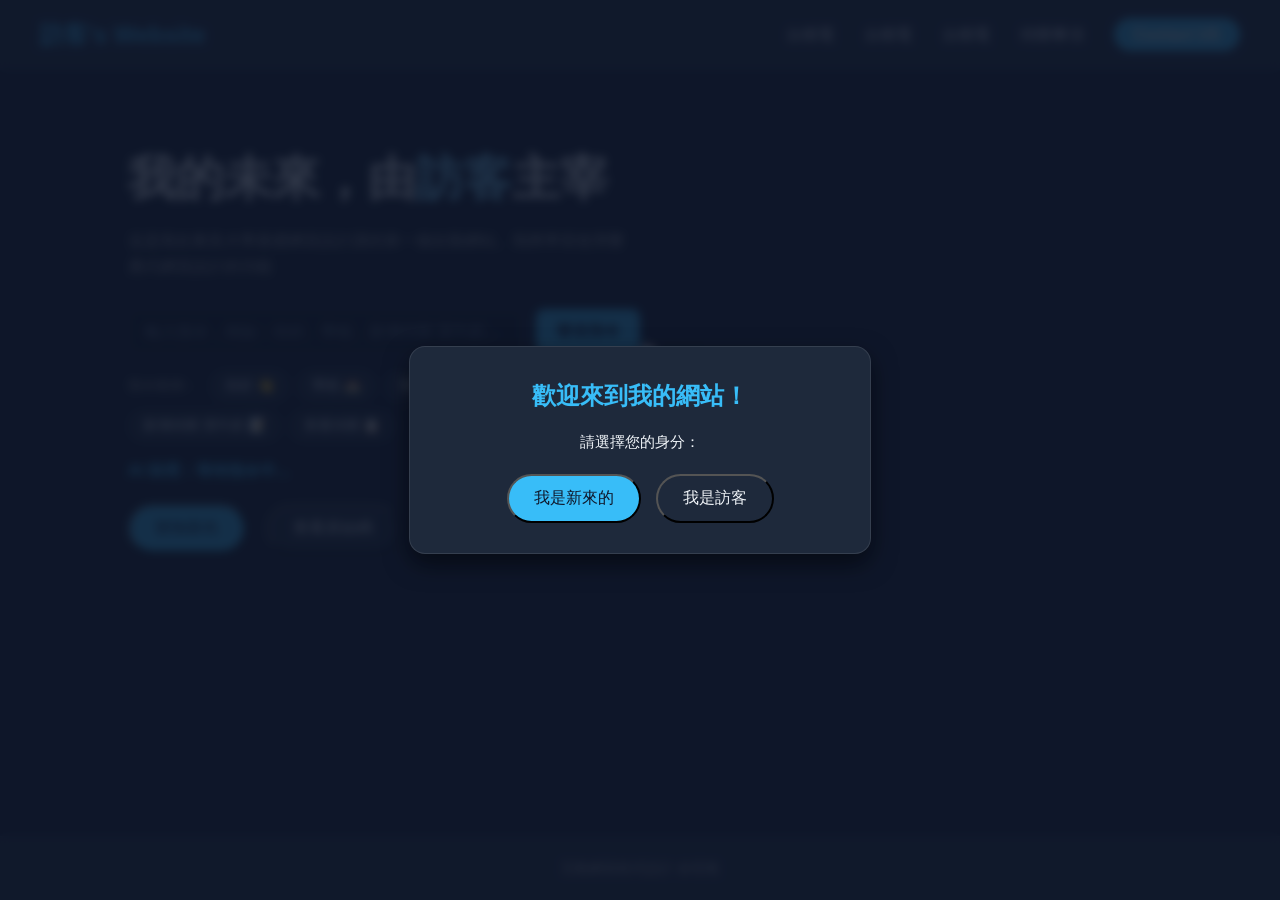
==== index.html @ 687beb58 "init commit" ====
<!DOCTYPE html>
<html lang="zh-TW" class="theme-sky">

<head>
    <meta charset="UTF-8">
    <meta name="viewport" content="width=device-width, initial-scale=1.0">
    <title>響應式網頁設計佈局練習</title>
    <link rel="stylesheet" href="style.css">
</head>

<body>
    <nav class="navbar">
        <div class="navbar-container">
            <div class="logo" id="main_logo">載入中...</div>
            <div>
                <button type="button" class="menu-btn" id="menu-btn" aria-label="開啟選單" aria-expanded="false" aria-controls="nav-link">
                    <span class="menu-btn-bar"></span>
                    <span class="menu-btn-bar"></span>
                    <span class="menu-btn-bar"></span>
                </button>
                <ul class="nav-link" id="nav-link">
                    <li><a href='#'>台積電</a></li>
                    <li><a href='#'>台積電</a></li>
                    <li><a href='#'>台積電</a></li>
                    <li><a href='./todo/index.html'>待辦事項</a></li>
                    <li><a href='#' class="btn-chat">Contact US</a></li>
                </ul>
            </div>
        </div>
    </nav>

    <header class="hero">
        <div class="hero-content">
            <h1 id="hero-title">我的未來，由<span class="highlight">余瑄瑤</span>主宰</h1>
            <p>這是我在東吳大學基礎網頁設計課的第一個自製網站。我將學習使用響應式網頁設計的功能</p>

            <div class="command-row">
                <input class="command-input" id="command-input" type="text" placeholder="輸入指令，例如：你好、學校、新增待辦 買牛奶...">
                <button class="send-prompt" id="send-prompt" type="button">發送指令</button>
            </div>
            <div class="command-examples" id="command-examples">
                <span class="example-title">指令範例：</span>
                <button type="button" class="example-tag" data-cmd="你好">你好 👋</button>
                <button type="button" class="example-tag" data-cmd="學校">學校 🏫</button>
                <button type="button" class="example-tag" data-cmd="變換顏色">變換顏色 🎨</button>
                <button type="button" class="example-tag" data-cmd="新增待辦 買牛奶">新增待辦 買牛奶 📝</button>
                <button type="button" class="example-tag" data-cmd="查看待辦">查看待辦 📋</button>
            </div>
            <p class="command-status" id="command-status">AI 助理：等待指令中...</p>

            <div class="hero-buttons">
                <button class="btn-primary" id="change-color-btn">變換顏色</button>
                <button class="btn-secondary">查看原始碼</button>
            </div>
        </div>
        <div class="hero-image">
            <img src="https://images.unsplash.com/photo-1677442136019-21780ecad995">
        </div>
    </header>

    <footer class="footer">
        <div class="footer-container">
            <p>互動網頁程式設計 余瑄瑤</p>
        </div>
    </footer>

    <!-- 歡迎彈窗 -->
    <div id="welcome-modal" class="modal-overlay" style="display: none;">
        <div class="modal-content">
            <h2>歡迎來到我的網站！</h2>
            <p>請選擇您的身分：</p>
            <div class="modal-choices" id="modal-choices">
                <button type="button" class="btn-primary" id="btn-newcomer">我是新來的</button>
                <button type="button" class="btn-secondary" id="btn-visitor">我是訪客</button>
            </div>
            
            <!-- 輸入名字區域，預設隱藏 -->
            <div id="name-input-section" class="name-input-section" style="display: none;">
                <p>請告訴我您的名字，為您生成專屬頭像：</p>
                <div class="command-row">
                    <input type="text" id="visitor-name-input" placeholder="輸入名字..." class="command-input">
                    <button type="button" class="send-prompt" id="btn-submit-name">確定</button>
                </div>
                <div class="name-examples" id="name-examples">
                    <span class="example-title">例如：</span>
                    <button type="button" class="example-tag name-tag" data-name="大帥哥">大帥哥 😎</button>
                    <button type="button" class="example-tag name-tag" data-name="大美女">大美女 🥰</button>
                </div>
            </div>
        </div>
    </div>

    <script src="./java.js"></script>
</body>

</html>
---- style.css ----
* {
    margin: 0;
    padding: 0;
}

:root {
    --bg-color: #0f172a;
    --surface-color: #1e293b;
    --input-bg: #0b1220;
    --accent-color: #38bdf8;
    --accent-hover: #7dd3fc;
    --accent-active: #0ea5e9;
    --text-color: #f1f5f9;
    --text-secondary: darkgray;
}

.theme-sky {
    --bg-color: #0f172a;
    --surface-color: #1e293b;
    --input-bg: #0b1220;
    --accent-color: #38bdf8;
    --accent-hover: #7dd3fc;
    --accent-active: #0ea5e9;
}

.theme-indigo {
    --bg-color: #1e1b4b;
    --surface-color: #312e81;
    --input-bg: #1e1a3c;
    --accent-color: #a78bfa;
    --accent-hover: #c4b5fd;
    --accent-active: #7c3aed;
}

.theme-green {
    --bg-color: #052e16;
    --surface-color: #14532d;
    --input-bg: #042713;
    --accent-color: #4ade80;
    --accent-hover: #86efac;
    --accent-active: #16a34a;
}

.theme-red {
    --bg-color: #450a0a;
    --surface-color: #7f1d1d;
    --input-bg: #3a0808;
    --accent-color: #f87171;
    --accent-hover: #fca5a5;
    --accent-active: #dc2626;
}

body {
    font-family: 'Noto Sans TC', sans-serif;
    line-height: 1.6;
    background-color: var(--bg-color);
    color: var(--text-color);
    transition: background-color 0.3s;
    display: flex;
    flex-direction: column;
    min-height: 100vh;
}

.navbar {
    background-color: var(--surface-color);
    position: sticky;
    top: 0;
    z-index: 100;
}

.navbar-container {
    max-width: 1200px;
    margin: 0 auto;
    padding: 1em 2em;
    display: flex;
    justify-content: space-between;
    align-items: center;
}

.logo {
    font-size: 1.5rem;
    font-weight: bold;
    color: var(--accent-color);
}

.menu-btn {
    display: none;
    flex-direction: column;
    justify-content: center;
    align-items: center;
    gap: 6px;
    width: 32px;
    height: 32px;
    padding: 0;
    background: none;
    border: none;
}

.menu-btn-bar {
    width: 24px;
    height: 2px;
    background-color: var(--text-color);
    border-radius: 2px;
    transition: transform 0.3s ease, opacity 0.3s ease;
}

.menu-btn.is-open .menu-btn-bar:nth-child(1) {
    transform: translateY(8px) rotate(45deg);
}

.menu-btn.is-open .menu-btn-bar:nth-child(2) {
    opacity: 0;
}

.menu-btn.is-open .menu-btn-bar:nth-child(3) {
    transform: translateY(-8px) rotate(-45deg);
}

.nav-link {
    display: flex;
    list-style: none;
    gap: 30px;
}

.nav-link a {
    text-decoration: none;
    color: var(--text-color);
    transition: 0.3s;
}

.nav-link a:hover {
    color: var(--accent-color);
}

.btn-chat {
    background-color: var(--accent-color);
    color: var(--bg-color);
    padding: 8px 20px;
    border-radius: 20px;
    font-weight: bold;
}

.hero {
    display: flex;
    align-items: center;
    justify-content: space-between;
    padding: 80px 10%;
}

.hero-content {
    flex: 1
}

.hero-content h1 {
    font-size: 3rem;
    margin-bottom: 20px;
    line-height: 1.2;
}

.highlight {
    color: var(--accent-hover);
}

.hero-content p {
    font-size: 1rem;
    color: var(--text-secondary);
    margin-bottom: 30px;
    line-height: 1.6;
    max-width: 500px;
}

.hero-buttons {
    display: flex;
    gap: 20px;
}

button {
    padding: 12px 25px;
    font-size: 1rem;
    border-radius: 50px;
    cursor: pointer;
    transition: 0.3s;
}

.btn-primary {
    background-color: var(--accent-color);
    color: var(--bg-color);
    transition: background-color 0.3s;
}

.btn-secondary {
    background-color: var(--surface-color);
    color: var(--text-color);
}

/* button:hover {
    opacity: 0.5;
} */

.hero-image {
    flex: 1;
    display: flex;
}

.hero-image img {
    max-width: 100%;
    border-radius: 20px;
    box-shadow: 0 20px 50px rgba(0, 0, 0, 0.5);
}

.command-row {
    display: flex;
    align-items: stretch;
    gap: 12px;
    margin-bottom: 16px;
    max-width: 520px;
}

.command-input {
    flex: 1;
    padding: 12px 16px;
    font-size: 1rem;
    color: var(--text-color);
    background-color: var(--input-bg);
    border: 1px solid #334155;
    border-radius: 8px;
    outline: none;
}

.command-input::placeholder {
    color: #64748b;
}

.command-input:focus {
    border-color: var(--accent-color);
}

.command-examples {
    display: flex;
    flex-wrap: wrap;
    align-items: center;
    gap: 8px;
    margin-bottom: 16px;
    max-width: 520px;
}

.example-title {
    font-size: 0.85rem;
    color: var(--text-secondary);
    margin-right: 4px;
}

.example-tag {
    background-color: var(--surface-color);
    color: var(--text-color);
    border: 1px solid rgba(255, 255, 255, 0.1);
    border-radius: 20px;
    padding: 6px 14px;
    font-size: 0.85rem;
    cursor: pointer;
    transition: all 0.25s cubic-bezier(0.4, 0, 0.2, 1);
    outline: none;
}

.example-tag:hover {
    background-color: var(--accent-color);
    color: var(--bg-color);
    border-color: var(--accent-color);
    transform: translateY(-2px);
    box-shadow: 0 4px 12px rgba(0, 0, 0, 0.15);
}

.example-tag:active {
    transform: translateY(0);
}

.hero-content .command-status {
    color: var(--accent-color);
    font-weight: bold;
    margin-bottom: 20px;
}

.send-prompt {
    background-color: var(--accent-color);
    color: var(--bg-color);
    padding: 12px 20px;
    font-size: 1rem;
    font-weight: bold;
    border-radius: 8px;
    text-align: center;
    border: none;
    outline: none;
    white-space: nowrap;
    transition: background-color 0.2s, transform 0.1s;
}

.send-prompt:hover {
    background-color: var(--accent-hover);
}

.send-prompt:active {
    background-color: var(--accent-active);
    transform: scale(0.97);
}

@media (max-width: 800px) {
    .menu-btn {
        display: flex;
    }

    .nav-link {
        display: none;
        position: absolute;
        top: 100%;
        left: 0;
        right: 0;
        flex-direction: column;
        gap: 0;
        background-color: var(--surface-color);
        padding: 10px 2em 24px;
        z-index: 20;
    }

    .nav-link.open {
        display: flex;
    }

    .nav-link li {
        width: 100%;
        text-align: center;
        border-top: 1px solid rgba(241, 245, 249, 0.08);
    }

    .nav-link li:first-child {
        border-top: none;
    }

    .nav-link li a {
        display: block;
        padding: 14px 0;
    }

    .nav-link li .btn-chat {
        display: inline-block;
        margin-top: 12px;
    }

    .hero {
        flex-direction: column;
        text-align: center;
        padding: 40px 5%;
    }

    .hero-content h1 {
        font-size: 2rem;
    }

    .hero-buttons {
        justify-content: center;
    }

    .command-row {
        max-width: 100%;
        width: 100%;
    }

    .command-examples {
        max-width: 100%;
        width: 100%;
        justify-content: center;
    }

    .hero-image {
        margin-top: 40px;
    }
}

/* ==========================================================================
   歡迎彈窗與頭像樣式 (Welcome Modal & Avatar Styles)
   ========================================================================== */
.modal-overlay {
    position: fixed;
    top: 0;
    left: 0;
    width: 100%;
    height: 100%;
    background-color: rgba(15, 23, 42, 0.85); /* 半透明背景 */
    display: flex;
    justify-content: center;
    align-items: center;
    z-index: 1000;
    backdrop-filter: blur(5px);
}

.modal-content {
    background-color: var(--surface-color);
    padding: 30px;
    border-radius: 16px;
    max-width: 400px;
    width: 90%;
    text-align: center;
    box-shadow: 0 10px 25px rgba(0, 0, 0, 0.5);
    border: 1px solid rgba(255, 255, 255, 0.1);
}

.modal-content h2 {
    margin-bottom: 15px;
    color: var(--accent-color);
}

.modal-content p {
    margin-bottom: 20px;
    color: var(--text-color);
    font-size: 0.95rem;
}

.modal-choices {
    display: flex;
    justify-content: center;
    gap: 15px;
}

.name-input-section {
    margin-top: 20px;
    animation: fadeIn 0.3s ease;
}

.name-input-section p {
    margin-bottom: 12px;
}

.name-examples {
    display: flex;
    flex-wrap: wrap;
    align-items: center;
    justify-content: center;
    gap: 8px;
    margin-top: 12px;
}

.user-avatar {
    width: 32px;
    height: 32px;
    border-radius: 50%;
    vertical-align: middle;
    margin-right: 8px;
    border: 2px solid var(--accent-color);
    background-color: #ffffff;
}

.logo {
    display: flex;
    align-items: center;
}

@keyframes fadeIn {
    from { opacity: 0; transform: translateY(-10px); }
    to { opacity: 1; transform: translateY(0); }
}

/* ==========================================================================
   頁尾樣式 (Footer Styles)
   ========================================================================== */
.footer {
    background-color: var(--surface-color);
    padding: 20px 10%;
    text-align: center;
    border-top: 1px solid rgba(255, 255, 255, 0.05);
    margin-top: auto;
}

.footer-container p {
    color: var(--text-secondary);
    font-size: 0.9rem;
}
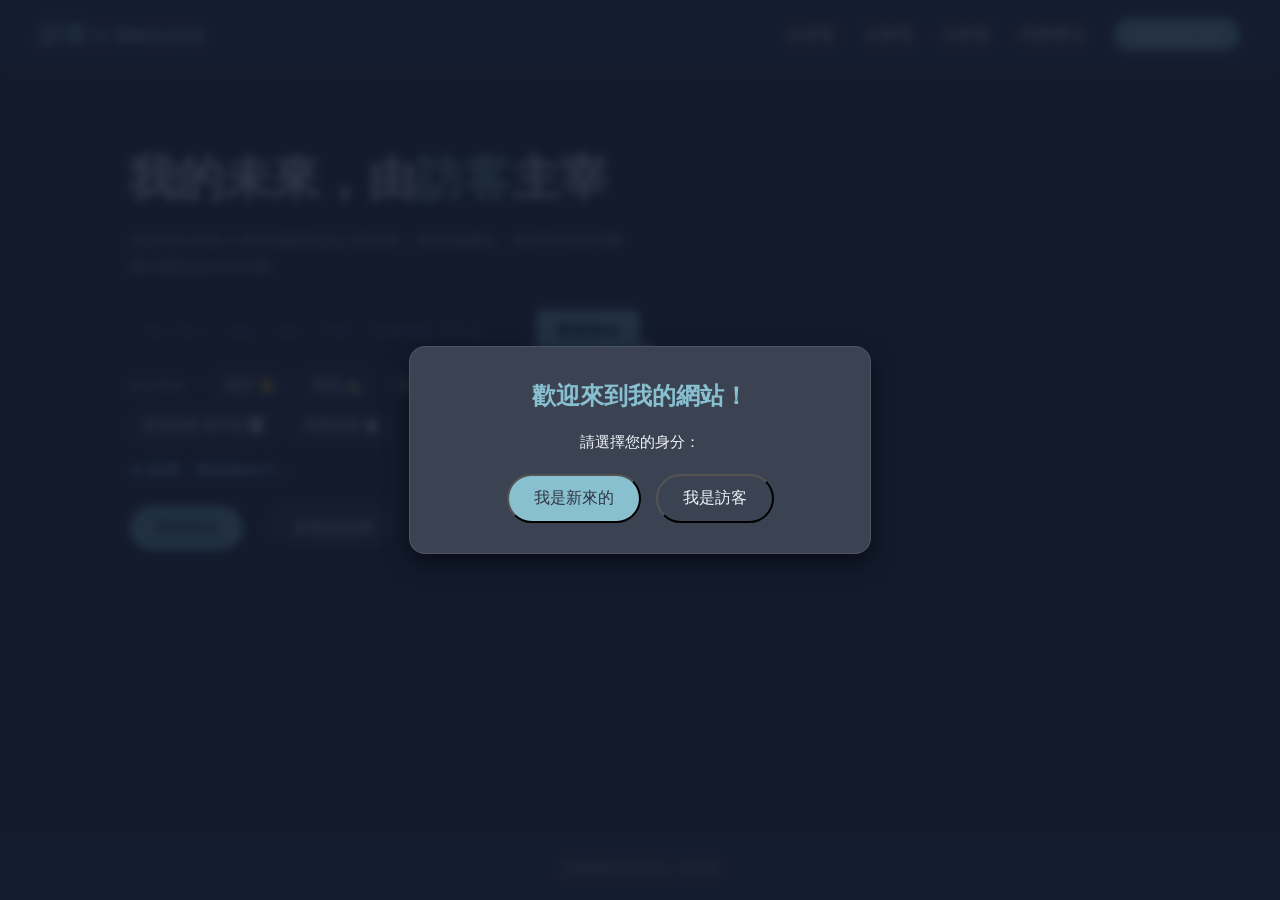
==== commit 670cba4f: "update backgroung" ====
--- a/index.html
+++ b/index.html
@@ -13,7 +13,8 @@
         <div class="navbar-container">
             <div class="logo" id="main_logo">載入中...</div>
             <div>
-                <button type="button" class="menu-btn" id="menu-btn" aria-label="開啟選單" aria-expanded="false" aria-controls="nav-link">
+                <button type="button" class="menu-btn" id="menu-btn" aria-label="開啟選單" aria-expanded="false"
+                    aria-controls="nav-link">
                     <span class="menu-btn-bar"></span>
                     <span class="menu-btn-bar"></span>
                     <span class="menu-btn-bar"></span>
@@ -43,6 +44,7 @@
                 <button type="button" class="example-tag" data-cmd="你好">你好 👋</button>
                 <button type="button" class="example-tag" data-cmd="學校">學校 🏫</button>
                 <button type="button" class="example-tag" data-cmd="變換顏色">變換顏色 🎨</button>
+                <button type="button" class="example-tag" data-cmd="更換背景">更換背景 ✨</button>
                 <button type="button" class="example-tag" data-cmd="新增待辦 買牛奶">新增待辦 買牛奶 📝</button>
                 <button type="button" class="example-tag" data-cmd="查看待辦">查看待辦 📋</button>
             </div>
@@ -64,7 +66,6 @@
         </div>
     </footer>
 
-    <!-- 歡迎彈窗 -->
     <div id="welcome-modal" class="modal-overlay" style="display: none;">
         <div class="modal-content">
             <h2>歡迎來到我的網站！</h2>
@@ -73,8 +74,7 @@
                 <button type="button" class="btn-primary" id="btn-newcomer">我是新來的</button>
                 <button type="button" class="btn-secondary" id="btn-visitor">我是訪客</button>
             </div>
-            
-            <!-- 輸入名字區域，預設隱藏 -->
+
             <div id="name-input-section" class="name-input-section" style="display: none;">
                 <p>請告訴我您的名字，為您生成專屬頭像：</p>
                 <div class="command-row">
@@ -91,6 +91,9 @@
     </div>
 
     <script src="./java.js"></script>
+    <script>
+        (function () { if (!window.chatbase || window.chatbase("getState") !== "initialized") { window.chatbase = (...arguments) => { if (!window.chatbase.q) { window.chatbase.q = [] } window.chatbase.q.push(arguments) }; window.chatbase = new Proxy(window.chatbase, { get(target, prop) { if (prop === "q") { return target.q } return (...args) => target(prop, ...args) } }) } const onLoad = function () { const script = document.createElement("script"); script.src = "https://www.chatbase.co/embed.min.js"; script.id = "vTDbp_r8A42sKpT8G0RKs"; script.domain = "www.chatbase.co"; document.body.appendChild(script) }; if (document.readyState === "complete") { onLoad() } else { window.addEventListener("load", onLoad) } })();
+    </script>
 </body>
 
 </html>
--- a/style.css
+++ b/style.css
@@ -4,50 +4,50 @@
 }
 
 :root {
-    --bg-color: #0f172a;
-    --surface-color: #1e293b;
-    --input-bg: #0b1220;
-    --accent-color: #38bdf8;
-    --accent-hover: #7dd3fc;
-    --accent-active: #0ea5e9;
+    --bg-color: #2e3440;
+    --surface-color: #3b4252;
+    --input-bg: #292e39;
+    --accent-color: #88c0d0;
+    --accent-hover: #8fbcbb;
+    --accent-active: #81a1c1;
     --text-color: #f1f5f9;
     --text-secondary: darkgray;
 }
 
 .theme-sky {
-    --bg-color: #0f172a;
-    --surface-color: #1e293b;
-    --input-bg: #0b1220;
-    --accent-color: #38bdf8;
-    --accent-hover: #7dd3fc;
-    --accent-active: #0ea5e9;
+    --bg-color: #2e3440;
+    --surface-color: #3b4252;
+    --input-bg: #292e39;
+    --accent-color: #88c0d0;
+    --accent-hover: #8fbcbb;
+    --accent-active: #81a1c1;
 }
 
 .theme-indigo {
-    --bg-color: #1e1b4b;
-    --surface-color: #312e81;
-    --input-bg: #1e1a3c;
-    --accent-color: #a78bfa;
-    --accent-hover: #c4b5fd;
-    --accent-active: #7c3aed;
+    --bg-color: #231942;
+    --surface-color: #352a5c;
+    --input-bg: #1e1538;
+    --accent-color: #ff8fab;
+    --accent-hover: #ffb3c1;
+    --accent-active: #fb6f92;
 }
 
 .theme-green {
-    --bg-color: #052e16;
-    --surface-color: #14532d;
-    --input-bg: #042713;
-    --accent-color: #4ade80;
-    --accent-hover: #86efac;
-    --accent-active: #16a34a;
+    --bg-color: #283618;
+    --surface-color: #3a5a40;
+    --input-bg: #222e14;
+    --accent-color: #dda15e;
+    --accent-hover: #e9c46a;
+    --accent-active: #bc6c25;
 }
 
 .theme-red {
-    --bg-color: #450a0a;
-    --surface-color: #7f1d1d;
-    --input-bg: #3a0808;
-    --accent-color: #f87171;
-    --accent-hover: #fca5a5;
-    --accent-active: #dc2626;
+    --bg-color: #4a4e69;
+    --surface-color: #6b7091;
+    --input-bg: #3e425a;
+    --accent-color: #f2e9e4;
+    --accent-hover: #ffffff;
+    --accent-active: #c9ada7;
 }
 
 body {
@@ -61,6 +61,68 @@
     min-height: 100vh;
 }
 
+.bg-dots {
+    animation: move-bg-32 25s linear infinite;
+    --dot-color: hsl(0 0% 95% / .5);
+    background-image: radial-gradient(var(--dot-color) 1.5px, transparent 1.5px), radial-gradient(var(--dot-color) 1.5px, transparent 1.5px);
+    background-size: 32px 32px;
+}
+
+.bg-star-char {
+    animation: move-bg-96 45s linear infinite;
+    background-image: url("data:image/svg+xml,%3csvg xmlns='http://www.w3.org/2000/svg' width='48' height='48' viewBox='0 0 48 48'%3e%3ctext x='16' y='31' font-size='16' fill='%23f2f2f240'%3e𖥔%3c/text%3e%3c/svg%3e"), url("data:image/svg+xml,%3csvg xmlns='http://www.w3.org/2000/svg' width='48' height='48' viewBox='0 0 48 48'%3e%3ctext x='16' y='31' font-size='16' fill='%23f2f2f240'%3e𖥔%3c/text%3e%3c/svg%3e");
+    background-size: 96px 96px;
+}
+
+.bg-heart-char {
+    animation: move-bg-96 45s linear infinite;
+    background-image: url("data:image/svg+xml,%3csvg xmlns='http://www.w3.org/2000/svg' width='48' height='48' viewBox='0 0 48 48'%3e%3ctext x='16' y='31' font-size='16' fill='%23f2f2f240'%3e♥%3c/text%3e%3c/svg%3e"), url("data:image/svg+xml,%3csvg xmlns='http://www.w3.org/2000/svg' width='48' height='48' viewBox='0 0 48 48'%3e%3ctext x='16' y='31' font-size='16' fill='%23f2f2f240'%3e♥%3c/text%3e%3c/svg%3e");
+    background-size: 96px 96px;
+}
+
+.bg-cloud-char {
+    animation: move-bg-96 45s linear infinite;
+    background-image: url("data:image/svg+xml,%3csvg xmlns='http://www.w3.org/2000/svg' width='48' height='48' viewBox='0 0 48 48'%3e%3ctext x='16' y='31' font-size='16' fill='%23f2f2f240'%3e☁%3c/text%3e%3c/svg%3e"), url("data:image/svg+xml,%3csvg xmlns='http://www.w3.org/2000/svg' width='48' height='48' viewBox='0 0 48 48'%3e%3ctext x='16' y='31' font-size='16' fill='%23f2f2f240'%3e☁%3c/text%3e%3c/svg%3e");
+    background-size: 96px 96px;
+}
+
+.bg-clover-char {
+    animation: move-bg-64 35s linear infinite;
+    background-image: url("data:image/svg+xml,%3csvg xmlns='http://www.w3.org/2000/svg' width='48' height='48' viewBox='0 0 48 48'%3e%3ctext x='12' y='32' font-size='24' fill='%23f2f2f240'%3e☘︎%3c/text%3e%3c/svg%3e"), url("data:image/svg+xml,%3csvg xmlns='http://www.w3.org/2000/svg' width='48' height='48' viewBox='0 0 48 48'%3e%3ctext x='12' y='32' font-size='24' fill='%23f2f2f240'%3e☘︎%3c/text%3e%3c/svg%3e");
+    background-size: 64px 64px;
+}
+
+.bg-classic {
+    background-image: none;
+}
+
+@keyframes move-bg-32 {
+    from {
+        background-position: 0 0, 16px 16px;
+    }
+    to {
+        background-position: 32px 32px, 48px 48px;
+    }
+}
+
+@keyframes move-bg-64 {
+    from {
+        background-position: 0 0, 32px 32px;
+    }
+    to {
+        background-position: 64px 64px, 96px 96px;
+    }
+}
+
+@keyframes move-bg-96 {
+    from {
+        background-position: 0 0, 48px 48px;
+    }
+    to {
+        background-position: 96px 96px, 144px 144px;
+    }
+}
+
 .navbar {
     background-color: var(--surface-color);
     position: sticky;
@@ -192,10 +254,6 @@
     background-color: var(--surface-color);
     color: var(--text-color);
 }
-
-/* button:hover {
-    opacity: 0.5;
-} */
 
 .hero-image {
     flex: 1;
@@ -375,9 +433,6 @@
     }
 }
 
-/* ==========================================================================
-   歡迎彈窗與頭像樣式 (Welcome Modal & Avatar Styles)
-   ========================================================================== */
 .modal-overlay {
     position: fixed;
     top: 0;
@@ -458,9 +513,6 @@
     to { opacity: 1; transform: translateY(0); }
 }
 
-/* ==========================================================================
-   頁尾樣式 (Footer Styles)
-   ========================================================================== */
 .footer {
     background-color: var(--surface-color);
     padding: 20px 10%;
